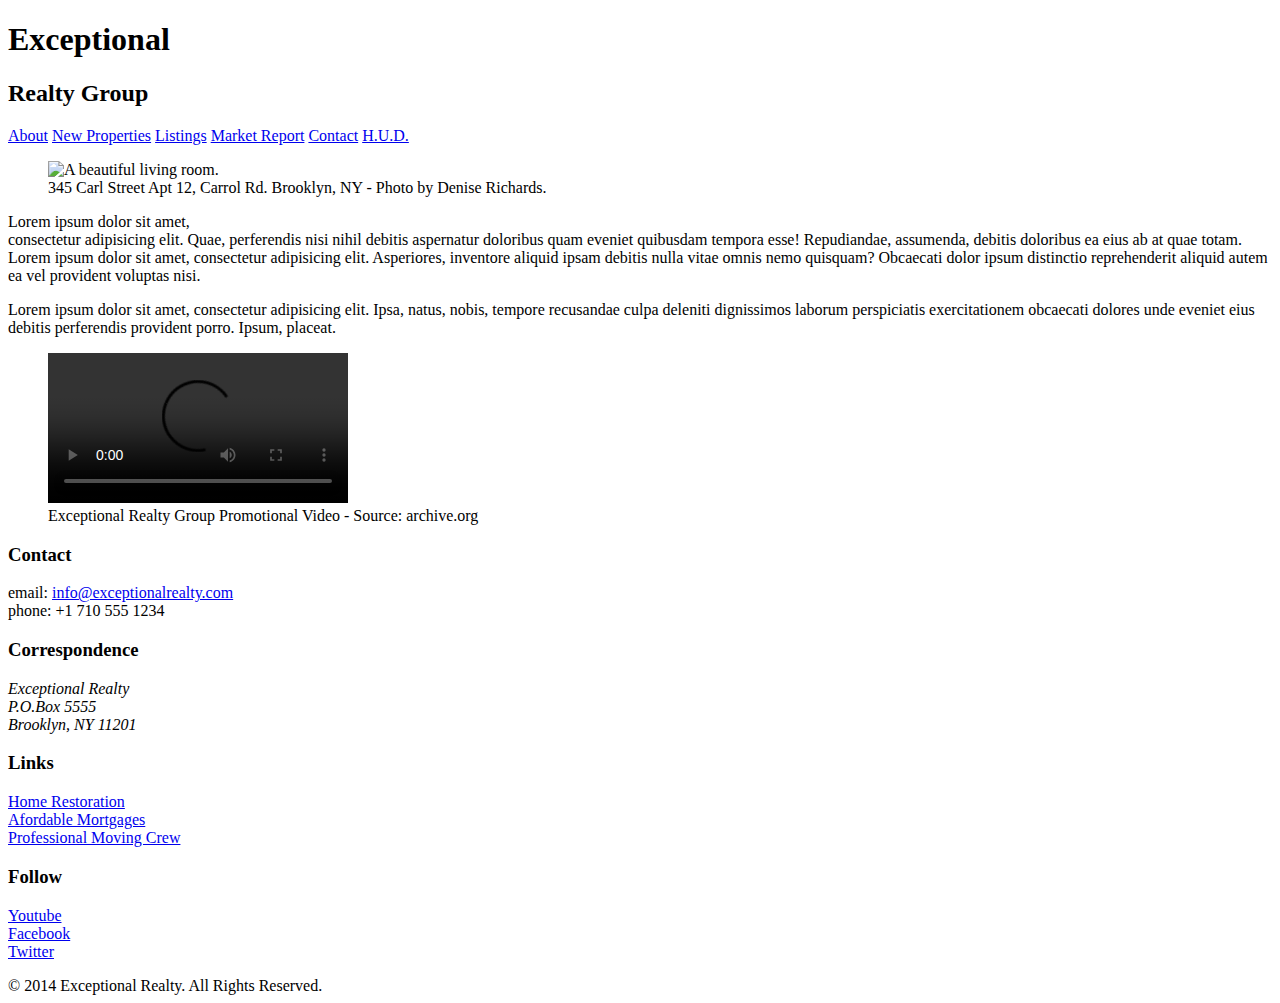
==== index.html @ c12aeb7d "automatically backed up by learn" ====
<!DOCTYPE html>
<html lang="en">
  <head>
    <meta charset="UTF-8">
    <title>Exceptional Realty Group - Luxury Homes - About</title>
    <link rel="stylesheet" href = "https://cdnjs.cloudflare.com/ajax/libs/normalize/8.0.1/normalize.css"
    <link rel="stylesheet" href="css/style.css">
  </head>
  <body>
    <header>
      <!-- logo -->
      <h1>Exceptional</h1>
      <h2>Realty Group</h2>

      <nav>
        <a href="index.html">About</a> <a href="new-properties.html">New Properties</a> <a href="real-estate-listings.html">Listings</a> <a href="market-report.html">Market Report</a> <a href="contact.html">Contact</a> <a href="http://hud.gov" target="_blank">H.U.D.</a>
      </nav>
    </header>

    <section id="featured-property">
      <figure>
        <img src="images/intro-pic.jpg" alt="A beautiful living room." title="Welcome to Exceptional Realty Group">
        <figcaption>345 Carl Street Apt 12, Carrol Rd. Brooklyn, NY - Photo by Denise Richards.</figcaption>
      </figure>

      <p>Lorem ipsum dolor sit amet,<br> consectetur adipisicing elit. Quae, perferendis nisi nihil debitis aspernatur doloribus quam eveniet quibusdam tempora esse! Repudiandae, assumenda, debitis doloribus ea eius ab at quae totam. Lorem ipsum dolor sit amet, consectetur adipisicing elit. Asperiores, inventore aliquid ipsam debitis nulla vitae omnis nemo quisquam? Obcaecati dolor ipsum distinctio reprehenderit aliquid autem ea vel provident voluptas nisi.</p>
      <p>Lorem ipsum dolor sit amet, consectetur adipisicing elit. Ipsa, natus, nobis, tempore recusandae culpa deleniti dignissimos laborum perspiciatis exercitationem obcaecati dolores unde eveniet eius debitis perferendis provident porro. Ipsum, placeat.</p>
    </section>

    <section id="promotional">
      <figure>
        <video controls>
          <source src="videos/real-estate.mp4" type="video/mp4">
          <source src="videos/real-estate.ogv" type="video/ogg">
          Your browser does not support HTML5 video. <a href="http://browsehappy.com" target="_blank">Please upgrade your browser</a>.
        </video>
        <figcaption>Exceptional Realty Group Promotional Video - Source: archive.org</figcaption>
      </figure>
    </section>

    <section id="details">
      <div>
        <h3>Contact</h3>
        <p>
          email: <a href="mailto:info@exceptionalrealty.com">info@exceptionalrealty.com</a><br>
          phone: +1 710 555 1234
        </p>
        <h3>Correspondence</h3>
        <address>
          Exceptional Realty<br>
          P.O.Box 5555<br>
          Brooklyn, NY 11201
        </address>
      </div>

      <div>
        <h3>Links</h3>
        <p>
          <a href="#" target="_blank">Home Restoration</a><br>
          <a href="#" target="_blank">Afordable Mortgages</a><br>
          <a href="#" target="_blank">Professional Moving Crew</a>
        </p>
      </div>

      <div>
        <h3>Follow</h3>
        <p>
          <a href="#" target="_blank">Youtube</a><br>
          <a href="#" target="_blank">Facebook</a><br>
          <a href="#" target="_blank">Twitter</a>
        </p>
      </div>
    </section>

    <footer>
      &copy; 2014 Exceptional Realty. All Rights Reserved.
    </footer>

  </body>
</html>
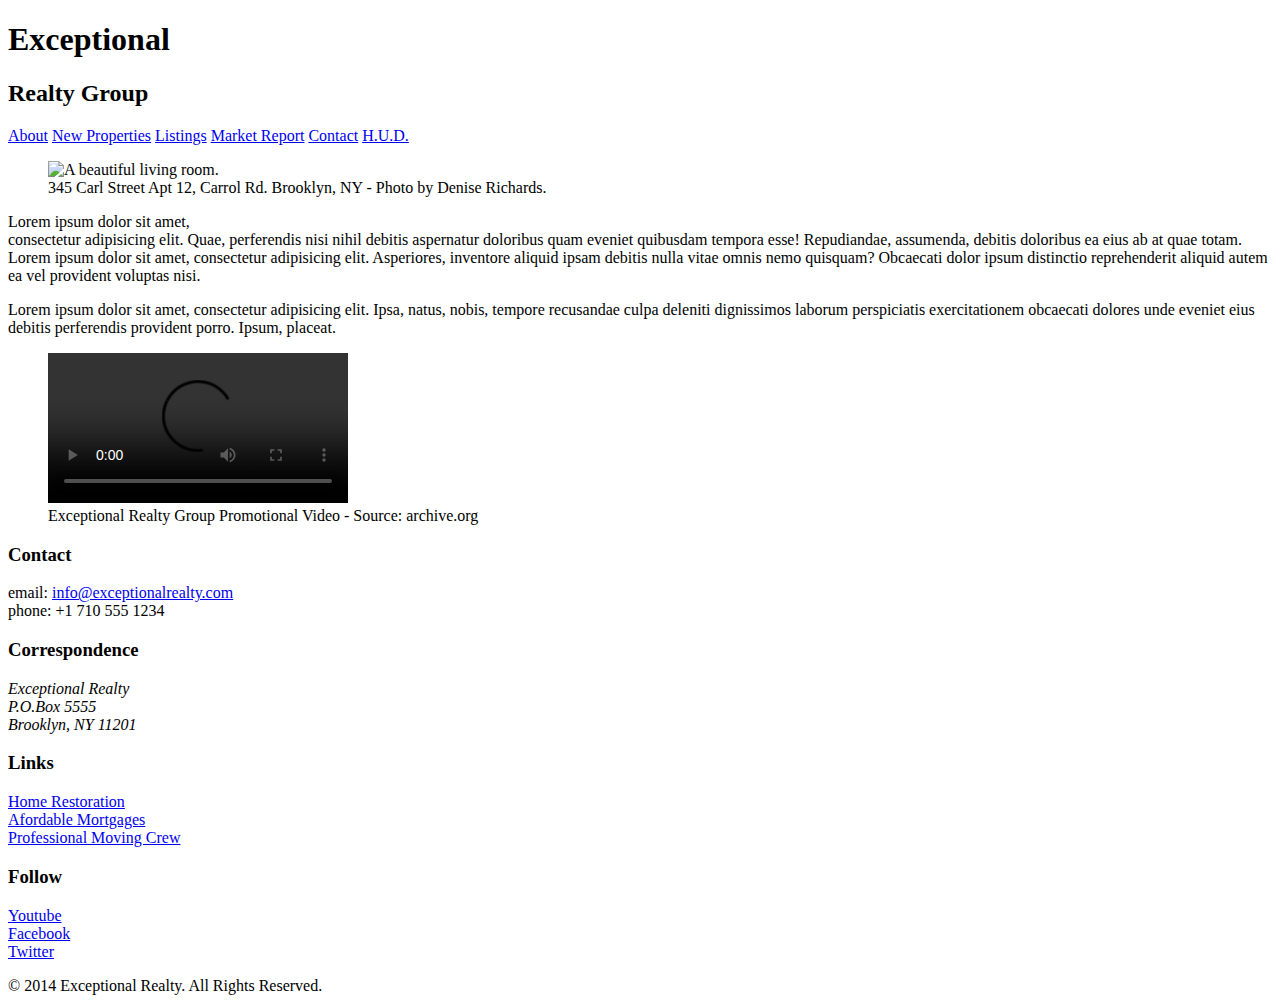
==== commit 326c9257: "automatically backed up by learn" ====
--- a/index.html
+++ b/index.html
@@ -5,6 +5,7 @@
     <title>Exceptional Realty Group - Luxury Homes - About</title>
     <link rel="stylesheet" href = "https://cdnjs.cloudflare.com/ajax/libs/normalize/8.0.1/normalize.css"
     <link rel="stylesheet" href="css/style.css">
+    <script></script>
   </head>
   <body>
     <header>
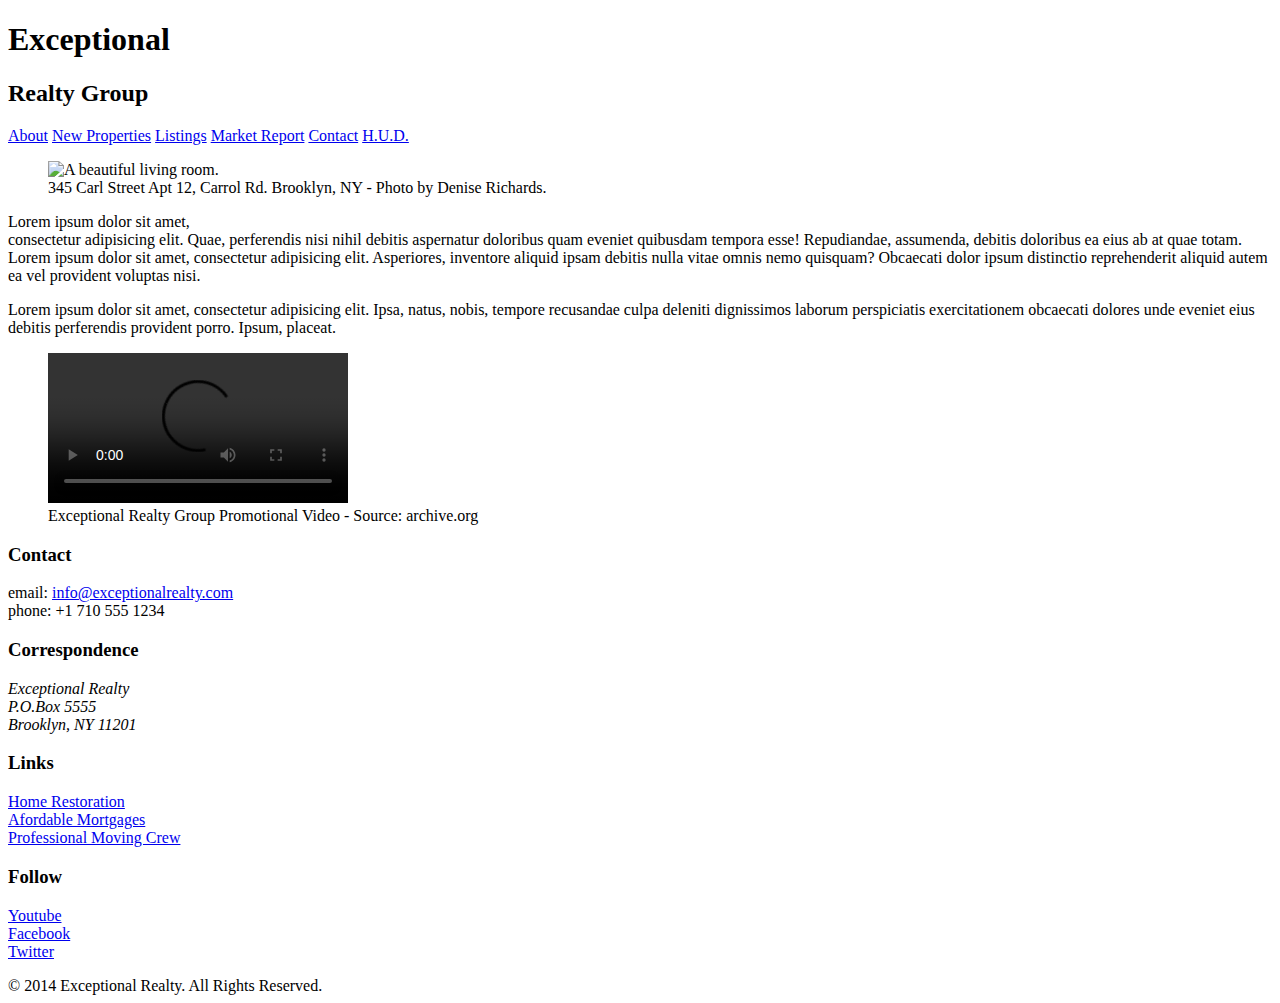
==== commit b2c41ad6: "automatically backed up by learn" ====
--- a/index.html
+++ b/index.html
@@ -5,7 +5,7 @@
     <title>Exceptional Realty Group - Luxury Homes - About</title>
     <link rel="stylesheet" href = "https://cdnjs.cloudflare.com/ajax/libs/normalize/8.0.1/normalize.css"
     <link rel="stylesheet" href="css/style.css">
-    <script></script>
+    <script src = ></script>
   </head>
   <body>
     <header>
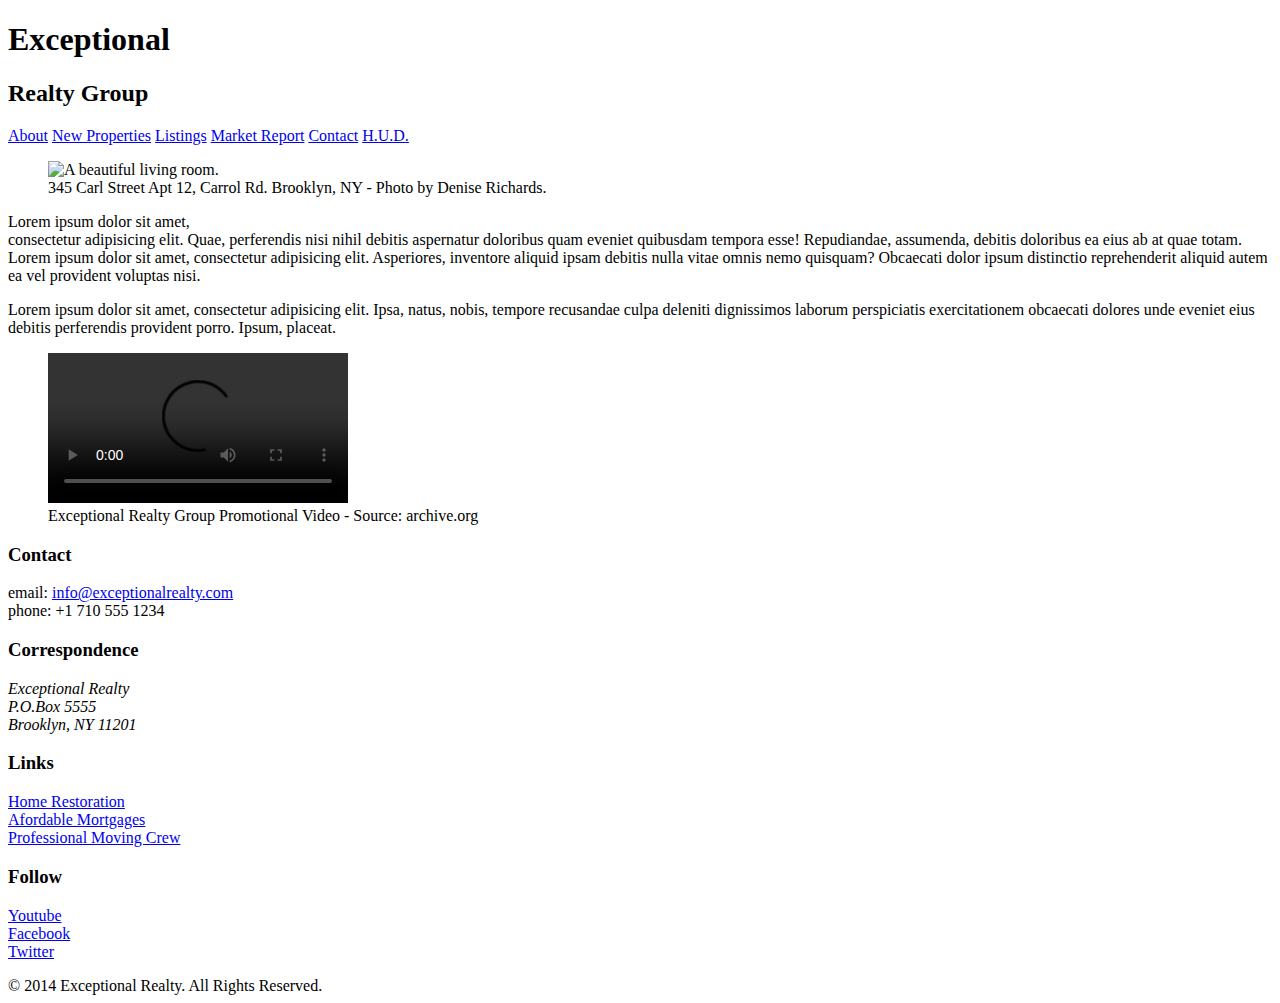
==== commit 5ae85dd6: "automatically backed up by learn" ====
--- a/index.html
+++ b/index.html
@@ -5,7 +5,7 @@
     <title>Exceptional Realty Group - Luxury Homes - About</title>
     <link rel="stylesheet" href = "https://cdnjs.cloudflare.com/ajax/libs/normalize/8.0.1/normalize.css"
     <link rel="stylesheet" href="css/style.css">
-    <script src = ></script>
+    <script src = "https://cdnjs.cloudflare.com/ajax/libs/modernizr/2.8.3/modernizr.min.js"></script>
   </head>
   <body>
     <header>
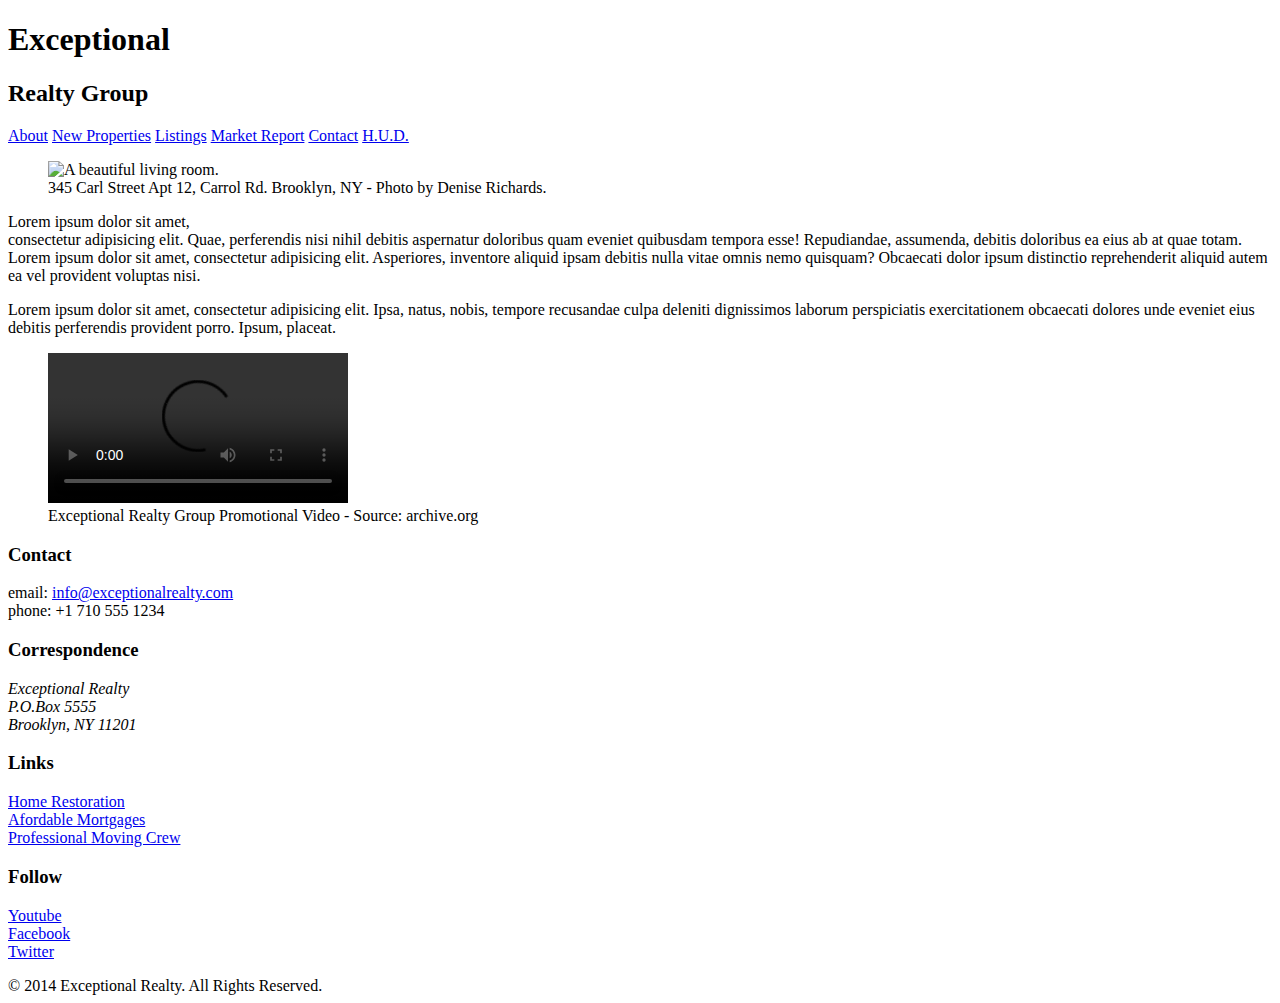
==== commit 375563ec: "automatically backed up by learn" ====
--- a/index.html
+++ b/index.html
@@ -3,7 +3,7 @@
   <head>
     <meta charset="UTF-8">
     <title>Exceptional Realty Group - Luxury Homes - About</title>
-    <link rel="stylesheet" href = "https://cdnjs.cloudflare.com/ajax/libs/normalize/8.0.1/normalize.css"
+    <link rel="stylesheet" href = "https://cdnjs.cloudflare.com/ajax/libs/normalize/8.0.1/normalize.css">
     <link rel="stylesheet" href="css/style.css">
     <script src = "https://cdnjs.cloudflare.com/ajax/libs/modernizr/2.8.3/modernizr.min.js"></script>
   </head>
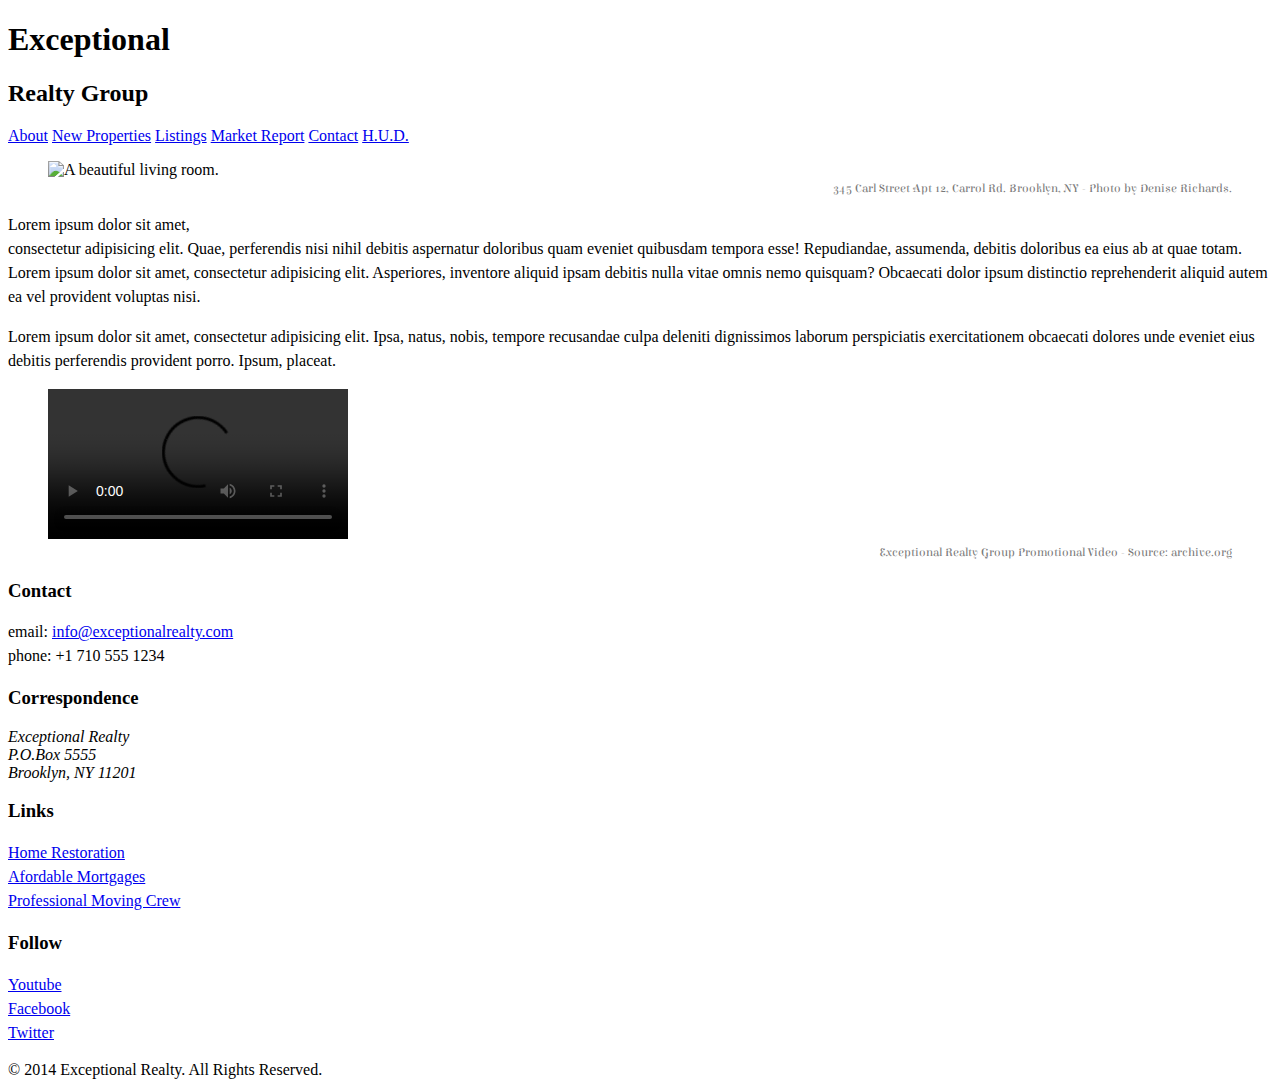
==== commit 1e32cac1: "automatically backed up by learn" ====
--- a/index.html
+++ b/index.html
@@ -9,10 +9,10 @@
   </head>
   <body>
     <header>
-      <!-- logo -->
+      <div>
       <h1>Exceptional</h1>
       <h2>Realty Group</h2>
-
+      <div>
       <nav>
         <a href="index.html">About</a> <a href="new-properties.html">New Properties</a> <a href="real-estate-listings.html">Listings</a> <a href="market-report.html">Market Report</a> <a href="contact.html">Contact</a> <a href="http://hud.gov" target="_blank">H.U.D.</a>
       </nav>
--- a/css/style.css
+++ b/css/style.css
@@ -0,0 +1,40 @@
+@import url('https://fonts.googleapis.com/css?family=Elsie+Swash+Caps:400,900');
+@import url('https://fonts.googleapis.com/css?family=Clicker+Script');
+
+/* This is a xomment */
+
+
+/* CSS Syntax:
+
+selector {
+  property: value;
+  property: value;
+}
+*/
+
+/* Type Selector */
+
+p {
+  font-size: 1em;
+  line-height: 1.5em;
+}
+
+figcaption {
+  /*font-weight: normal;
+  font-size: 0.75em;
+  line-height: 1.5em;
+  font-family: Georgia, "New Times Roman", serif;*/
+
+  font: normal 0.75em/1.5em "Elsie Swash Caps", cursive;
+  color: #777;
+  text-align: right;
+}
+
+/*class selector (applied to s many elements as you like)*/
+.milk-text { /* select elements with class="milk-text"*/
+  font: bold 2.6em "Elsie Swash Caps", cursive;
+  color: white;
+  text-shadow: 0 2px 3px #000;
+}
+
+/*id selector (apply to one uique element per page)*/
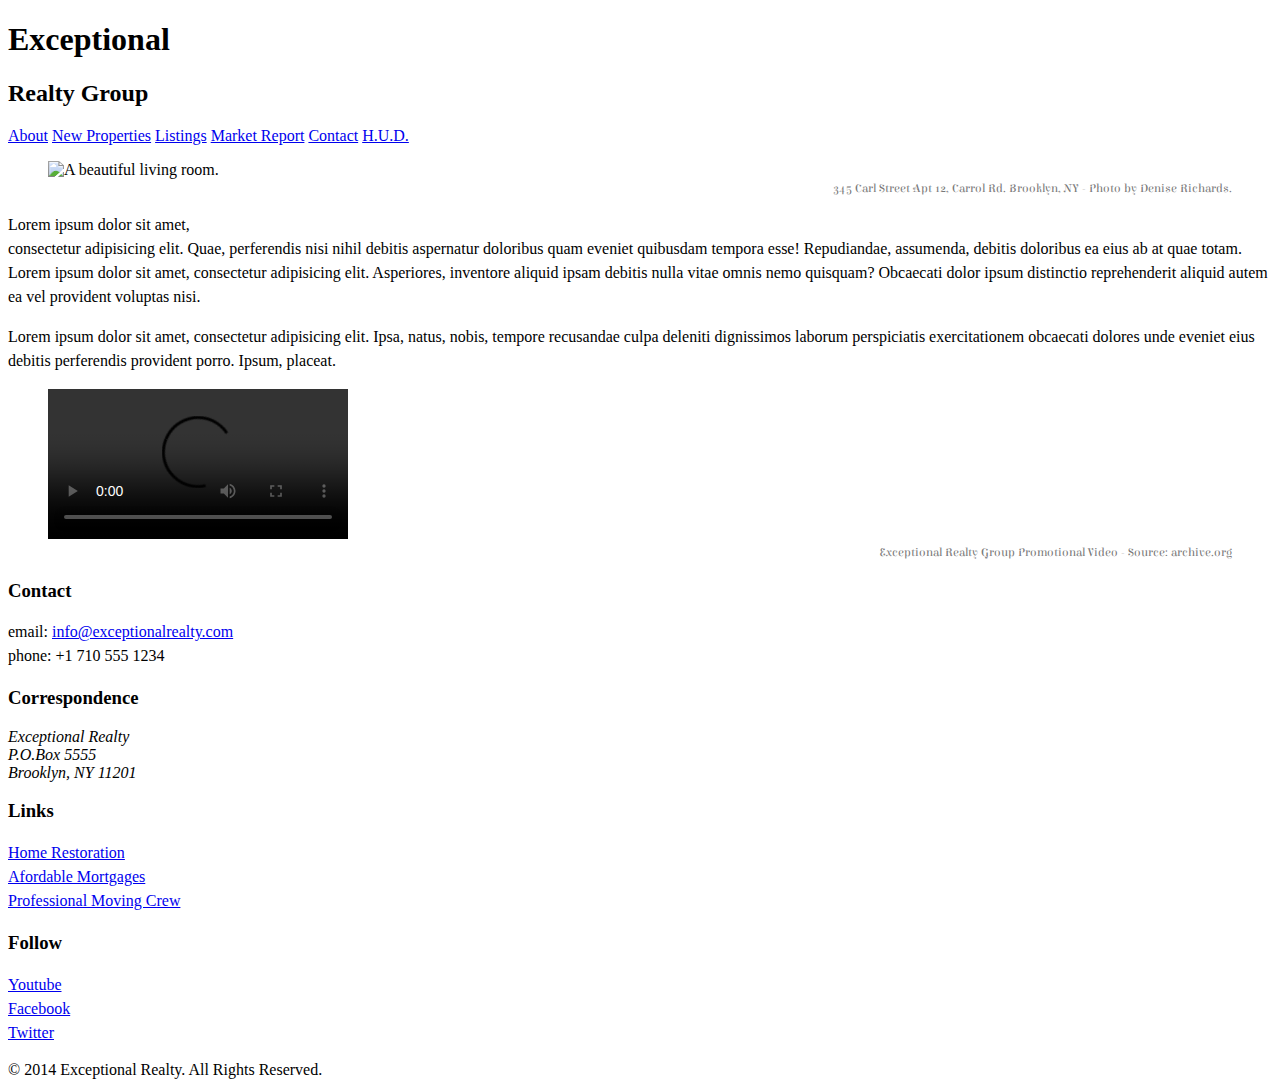
==== commit 69ed8c20: "automatically backed up by learn" ====
--- a/index.html
+++ b/index.html
@@ -9,7 +9,7 @@
   </head>
   <body>
     <header>
-      <div>
+      <div id = 'logo'>
       <h1>Exceptional</h1>
       <h2>Realty Group</h2>
       <div>
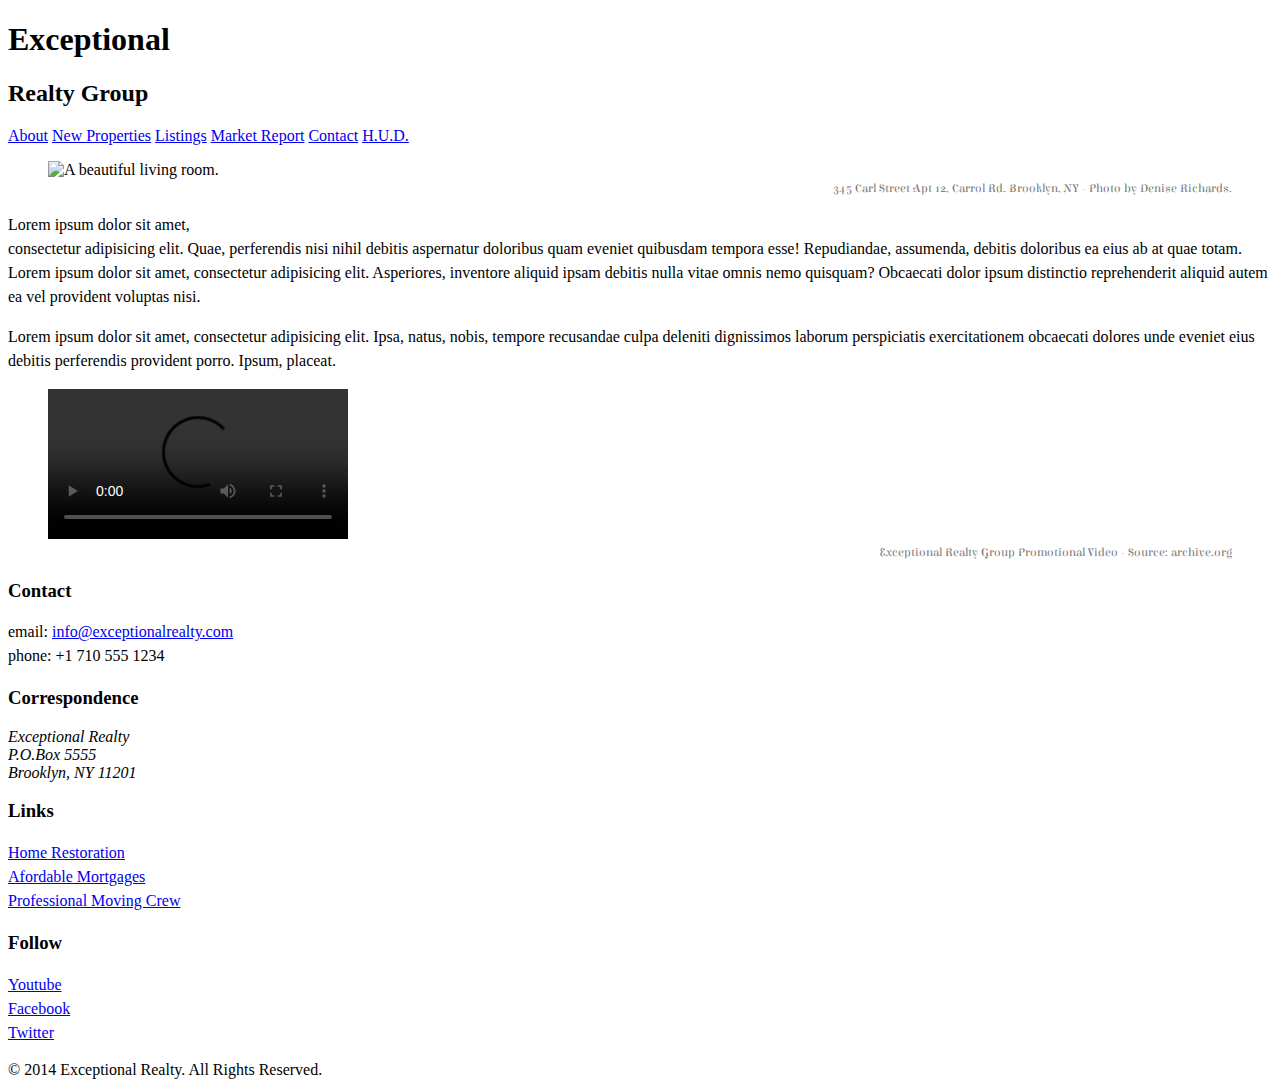
==== commit 0d104f89: "automatically backed up by learn" ====
--- a/index.html
+++ b/index.html
@@ -10,8 +10,8 @@
   <body>
     <header>
       <div id = 'logo'>
-      <h1>Exceptional</h1>
-      <h2>Realty Group</h2>
+        <h1>Exceptional</h1>
+        <h2>Realty Group</h2>
       <div>
       <nav>
         <a href="index.html">About</a> <a href="new-properties.html">New Properties</a> <a href="real-estate-listings.html">Listings</a> <a href="market-report.html">Market Report</a> <a href="contact.html">Contact</a> <a href="http://hud.gov" target="_blank">H.U.D.</a>
